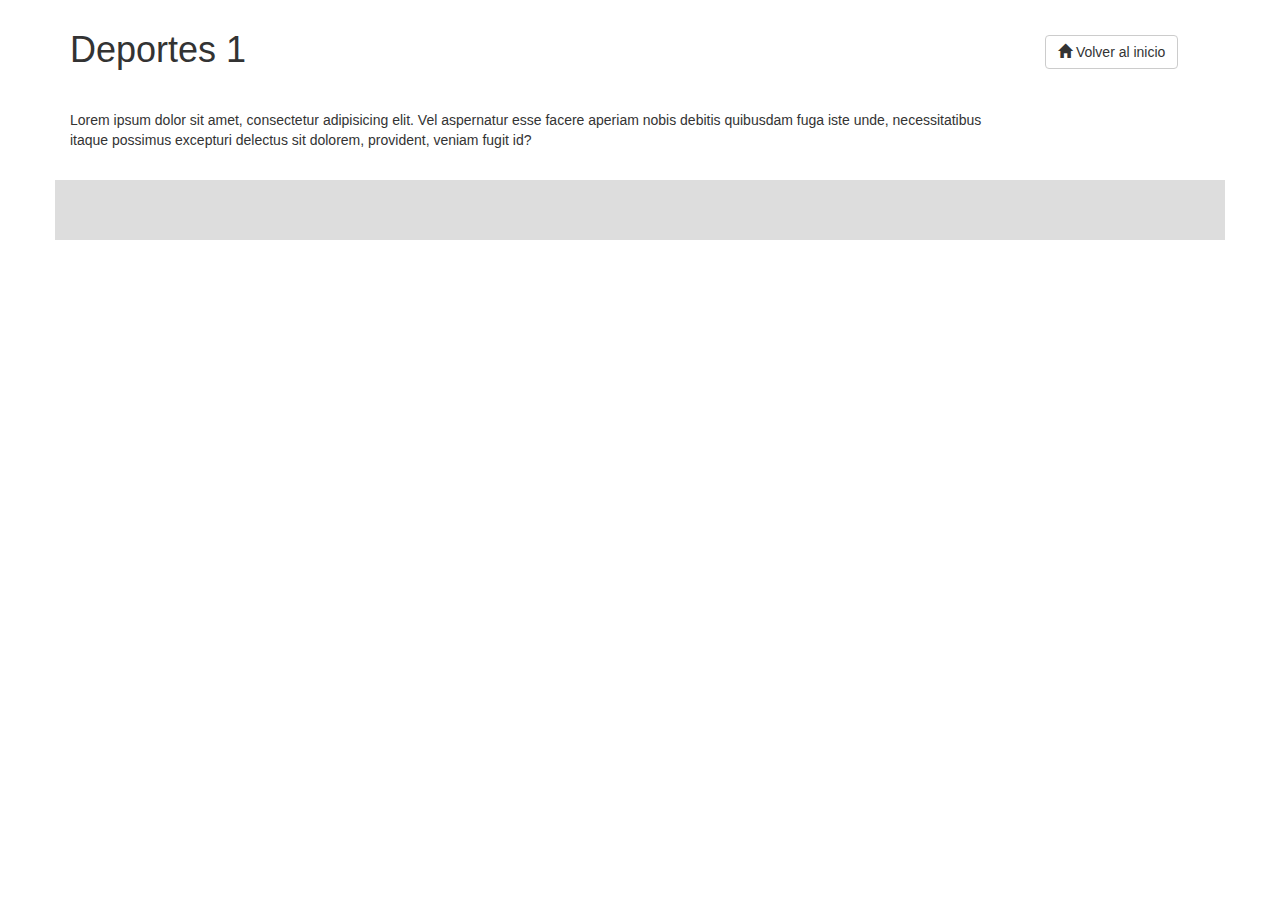
==== image1.html @ f8976cdd "Galería de Imágenes" ====
<!DOCTYPE html>
<html lang="es">
  <head>
    <meta charset="utf-8" />
    <title>Ejercicio de Unión de Plugins - MixItUp / Adipoli / MagnifyMe</title>
    <meta http-equiv="X-UA-Compatible" content="IE=edge" />
    <meta name="viewport" content="width=device-width, initial-scale=1" />
    <meta name="description" content="Ejercicio de aplicación de varios Plugins jQuery - MixItUp / Adipoli / MagnifyMe" />
    <meta name="keywords" content="Ejercicio, Boostrap, jQuery, MixItUp, Adipoli, MagnifyMe" />
    <meta name="author" content="Julio Sanquis" />

    <!-- Bootstrap & Custom CSS -->
    <link rel="stylesheet" href="css/bootstrap.min.css" />
    <link rel="stylesheet" href="css/custom.css" />
    <link rel="stylesheet" href="css/magnifyme.css" />
	
    <!-- HTML5 Shim and Respond.js IE8 support of HTML5 elements and media queries -->
    <!-- WARNING: Respond.js doesn't work if you view the page via file:// -->
    <!--[if lt IE 9]>
      <script src="https://oss.maxcdn.com/html5shiv/3.7.2/html5shiv.min.js"></script>
      <script src="https://oss.maxcdn.com/respond/1.4.2/respond.min.js"></script>
    <![endif]-->

  </head>
  <body>
	<!-- Contenido -->
	<div class="container">
	
	<header class="row">
		<div class="col-xs-10">
			<h1>Deportes 1</h1>
			<p>Lorem ipsum dolor sit amet, consectetur adipisicing elit. Vel aspernatur esse facere aperiam nobis debitis quibusdam fuga iste unde, necessitatibus itaque possimus excepturi delectus sit dolorem, provident, veniam fugit id?</p>
		</div>
		<nav class="col-xs-2 text-left top">
			<a href="index.html" class="btn btn-default"><span class="glyphicon glyphicon-home"></span>  Volver al inicio</a>
		</nav>
	</header>
	

	<section id="contenedor" class="row text-center">
		<article class="mix">
			<div class="magnifyMe">
	            <div class="lupa"></div>
	        </div>
			
		</article>

		

	</section>
		


	</div>


  	<!-- Fin de Contenido / Comienza carga de ficheros .js -->

    <!-- jQuery (necessary for Bootstrap's JavaScript plugins) -->
    <script src="https://ajax.googleapis.com/ajax/libs/jquery/1.11.1/jquery.min.js"></script>
    <!-- Include all compiled plugins (below), or include individual files as needed -->
    <script src="js/bootstrap.min.js"></script>
    <script src="js/jquery_plugins.js"></script>
    <script src="js/magnifyme.js"></script>   
   
  </body>
</html>
---- css/custom.css ----
h1 {
	margin: 30px auto 40px auto;
}

img {
	border-radius: 5px 5px 0 0;
}

hgroup {
	background-color: #fff;
	border-radius: 0 0 5px 5px;
	margin-top: -25px;
}

h3 {
	color: #666;
	padding: 20px;
}

ul li {
	display: inline-block;
}

section {
	background-color: #ddd;
	margin-top: 20px;
	padding: 30px;
}

.top {
	margin-top: 35px;
}

.mix {
	box-shadow: 2px 2px 10px rgba(150,150,150,0.5);
	display: none;
	height: 266px;
	margin: 10px;
	width: auto;
}
---- css/magnifyme.css ----
.magnifyMe {
  background: url('http://lorempixel.com/760/150/nature/5');
  background-size: contain;
  background-repeat: no-repeat;
  width: 760px;
  height: 150px;
  position: relative;
  overflow: hidden;
}

.lupa {
  width: 100px;
  height: 100px;
  position: absolute;
  background: url('http://lorempixel.com/1400/320/nature/5');
  background-size: initial;
  background-repeat: no-repeat;
  border-radius: 100px;
  box-shadow: 0 0 10px #000;
  border: 4px solid #CCC;
  opacity:0;
}

div.magnifyMe:hover .lupa {
  opacity: 1;
};
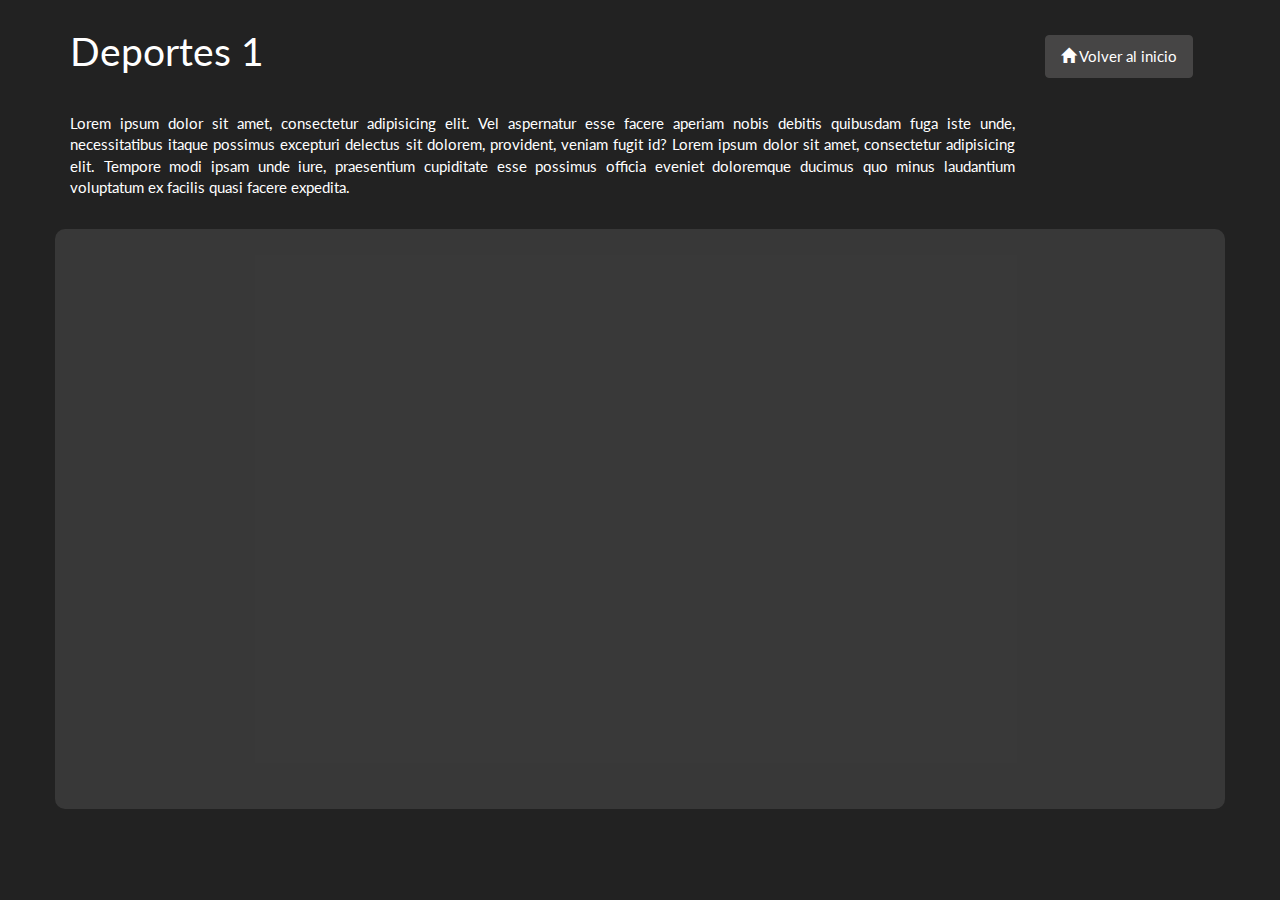
==== commit 1a559b20: "wip" ====
--- a/image1.html
+++ b/image1.html
@@ -29,24 +29,18 @@
 	<header class="row">
 		<div class="col-xs-10">
 			<h1>Deportes 1</h1>
-			<p>Lorem ipsum dolor sit amet, consectetur adipisicing elit. Vel aspernatur esse facere aperiam nobis debitis quibusdam fuga iste unde, necessitatibus itaque possimus excepturi delectus sit dolorem, provident, veniam fugit id?</p>
+			<p class="text-justify">Lorem ipsum dolor sit amet, consectetur adipisicing elit. Vel aspernatur esse facere aperiam nobis debitis quibusdam fuga iste unde, necessitatibus itaque possimus excepturi delectus sit dolorem, provident, veniam fugit id? Lorem ipsum dolor sit amet, consectetur adipisicing elit. Tempore modi ipsam unde iure, praesentium cupiditate esse possimus officia eveniet doloremque ducimus quo minus laudantium voluptatum ex facilis quasi facere expedita.</p>
 		</div>
 		<nav class="col-xs-2 text-left top">
-			<a href="index.html" class="btn btn-default"><span class="glyphicon glyphicon-home"></span>  Volver al inicio</a>
+			<a href="index.html" class="btn btn-default"><span class="glyphicon glyphicon-home"> </span>  Volver al inicio</a>
 		</nav>
 	</header>
 	
 
-	<section id="contenedor" class="row text-center">
-		<article class="mix">
-			<div class="magnifyMe">
-	            <div class="lupa"></div>
-	        </div>
-			
-		</article>
-
-		
-
+	<section class="row">
+		<div id="dep1" class="magnifyMe img-responsive center-block">
+	    <div id="dep1-mag" class="lupa"></div>
+    </div>
 	</section>
 		
 
@@ -61,7 +55,8 @@
     <!-- Include all compiled plugins (below), or include individual files as needed -->
     <script src="js/bootstrap.min.js"></script>
     <script src="js/jquery_plugins.js"></script>
-    <script src="js/magnifyme.js"></script>   
+    <script src="js/magnifyme.js"></script>
+    <script src="js/jquery_magnifyme.js"></script>   
    
   </body>
 </html>
--- a/css/custom.css
+++ b/css/custom.css
@@ -2,7 +2,7 @@
 	margin: 30px auto 40px auto;
 }
 
-img {
+article figure img {
 	border-radius: 5px 5px 0 0;
 }
 
@@ -22,7 +22,8 @@
 }
 
 section {
-	background-color: #ddd;
+	background-color: rgba(255,255,255,0.1);
+	border-radius: 10px;
 	margin-top: 20px;
 	padding: 30px;
 }
@@ -32,7 +33,7 @@
 }
 
 .mix {
-	box-shadow: 2px 2px 10px rgba(150,150,150,0.5);
+	box-shadow: 2px 2px 10px rgba(0,0,0,0.2);
 	display: none;
 	height: 266px;
 	margin: 10px;
--- a/css/magnifyme.css
+++ b/css/magnifyme.css
@@ -1,9 +1,10 @@
 .magnifyMe {
-  background: url('http://lorempixel.com/760/150/nature/5');
+  /*background: url('http://lorempixel.com/760/520/sports/1');*/
   background-size: contain;
   background-repeat: no-repeat;
+  border-radius: 10px;
   width: 760px;
-  height: 150px;
+  height: 520px;
   position: relative;
   overflow: hidden;
 }
@@ -12,7 +13,7 @@
   width: 100px;
   height: 100px;
   position: absolute;
-  background: url('http://lorempixel.com/1400/320/nature/5');
+  /*background: url('http://lorempixel.com/1520/1040/sports/1');*/
   background-size: initial;
   background-repeat: no-repeat;
   border-radius: 100px;
@@ -23,4 +24,12 @@
 
 div.magnifyMe:hover .lupa {
   opacity: 1;
-};+};
+
+#dep1 {
+  background: url('http://lorempixel.com/760/520/sports/1');
+}
+
+#dep1-mag {
+  background: url('http://lorempixel.com/1520/1040/sports/1');
+}